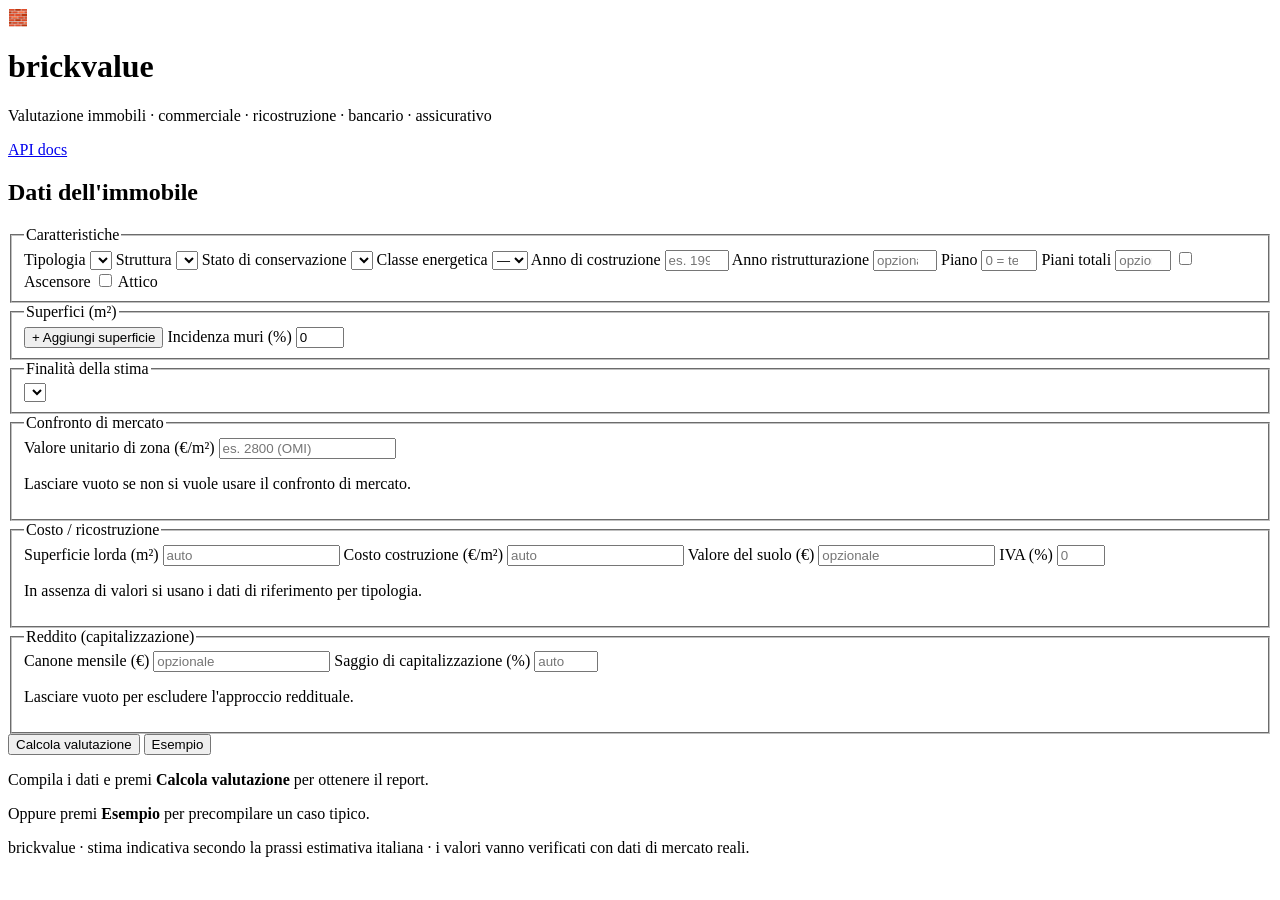
==== frontend/index.html @ e3fd953c "Sistema completo di valutazione immobiliare brickvalue Implementa un sistema completo e robusto per " ====
<!DOCTYPE html>
<html lang="it">
<head>
  <meta charset="UTF-8" />
  <meta name="viewport" content="width=device-width, initial-scale=1.0" />
  <title>brickvalue — Valutazione immobiliare</title>
  <link rel="stylesheet" href="/app/styles.css" />
</head>
<body>
  <header class="topbar">
    <div class="brand">
      <span class="logo">🧱</span>
      <div>
        <h1>brickvalue</h1>
        <p class="tagline">Valutazione immobili · commerciale · ricostruzione · bancario · assicurativo</p>
      </div>
    </div>
    <a class="docs-link" href="/docs" target="_blank" rel="noopener">API docs</a>
  </header>

  <main class="layout">
    <!-- ===================== FORM ===================== -->
    <form id="valuation-form" class="panel form">
      <h2>Dati dell'immobile</h2>

      <fieldset>
        <legend>Caratteristiche</legend>
        <div class="grid">
          <label>Tipologia
            <select name="property_type" id="property_type"></select>
          </label>
          <label>Struttura
            <select name="structure" id="structure"></select>
          </label>
          <label>Stato di conservazione
            <select name="conservation" id="conservation"></select>
          </label>
          <label>Classe energetica
            <select name="energy_class" id="energy_class">
              <option value="">—</option>
            </select>
          </label>
          <label>Anno di costruzione
            <input type="number" name="year_built" min="1000" max="2100" placeholder="es. 1995" />
          </label>
          <label>Anno ristrutturazione
            <input type="number" name="year_renovated" min="1000" max="2100" placeholder="opzionale" />
          </label>
          <label>Piano
            <input type="number" name="floor" min="-5" max="200" placeholder="0 = terra" />
          </label>
          <label>Piani totali
            <input type="number" name="total_floors" min="0" max="200" placeholder="opzionale" />
          </label>
          <label class="check">
            <input type="checkbox" name="has_elevator" /> Ascensore
          </label>
          <label class="check">
            <input type="checkbox" name="is_penthouse" /> Attico
          </label>
        </div>
      </fieldset>

      <fieldset>
        <legend>Superfici (m²)</legend>
        <div id="surface-rows"></div>
        <button type="button" class="btn-secondary" id="add-surface">+ Aggiungi superficie</button>
        <label class="wall">Incidenza muri (%)
          <input type="number" name="wall_incidence_pct" min="0" max="50" step="1" value="0" />
        </label>
      </fieldset>

      <fieldset>
        <legend>Finalità della stima</legend>
        <select name="purpose" id="purpose"></select>
      </fieldset>

      <fieldset>
        <legend>Confronto di mercato</legend>
        <label>Valore unitario di zona (€/m²)
          <input type="number" name="base_unit_value" min="0" step="10" placeholder="es. 2800 (OMI)" />
        </label>
        <p class="hint">Lasciare vuoto se non si vuole usare il confronto di mercato.</p>
      </fieldset>

      <fieldset>
        <legend>Costo / ricostruzione</legend>
        <div class="grid">
          <label>Superficie lorda (m²)
            <input type="number" name="gross_floor_area" min="0" step="1" placeholder="auto" />
          </label>
          <label>Costo costruzione (€/m²)
            <input type="number" name="construction_cost_per_sqm" min="0" step="10" placeholder="auto" />
          </label>
          <label>Valore del suolo (€)
            <input type="number" name="land_value" min="0" step="1000" placeholder="opzionale" />
          </label>
          <label>IVA (%)
            <input type="number" name="vat_pct" min="0" max="30" step="1" placeholder="0" />
          </label>
        </div>
        <p class="hint">In assenza di valori si usano i dati di riferimento per tipologia.</p>
      </fieldset>

      <fieldset>
        <legend>Reddito (capitalizzazione)</legend>
        <div class="grid">
          <label>Canone mensile (€)
            <input type="number" name="monthly_rent" min="0" step="50" placeholder="opzionale" />
          </label>
          <label>Saggio di capitalizzazione (%)
            <input type="number" name="cap_rate" min="0" max="50" step="0.1" placeholder="auto" />
          </label>
        </div>
        <p class="hint">Lasciare vuoto per escludere l'approccio reddituale.</p>
      </fieldset>

      <div class="actions">
        <button type="submit" class="btn-primary" id="submit-btn">Calcola valutazione</button>
        <button type="button" class="btn-secondary" id="demo-btn">Esempio</button>
      </div>
      <p id="form-error" class="error" hidden></p>
    </form>

    <!-- ===================== REPORT ===================== -->
    <section id="report" class="panel report" hidden>
      <div id="report-content"></div>
    </section>
    <section id="placeholder" class="panel placeholder">
      <p>Compila i dati e premi <strong>Calcola valutazione</strong> per ottenere il report.</p>
      <p class="muted">Oppure premi <strong>Esempio</strong> per precompilare un caso tipico.</p>
    </section>
  </main>

  <footer class="footer">
    <p>brickvalue · stima indicativa secondo la prassi estimativa italiana · i valori vanno verificati con dati di mercato reali.</p>
  </footer>

  <script src="/app/app.js"></script>
</body>
</html>
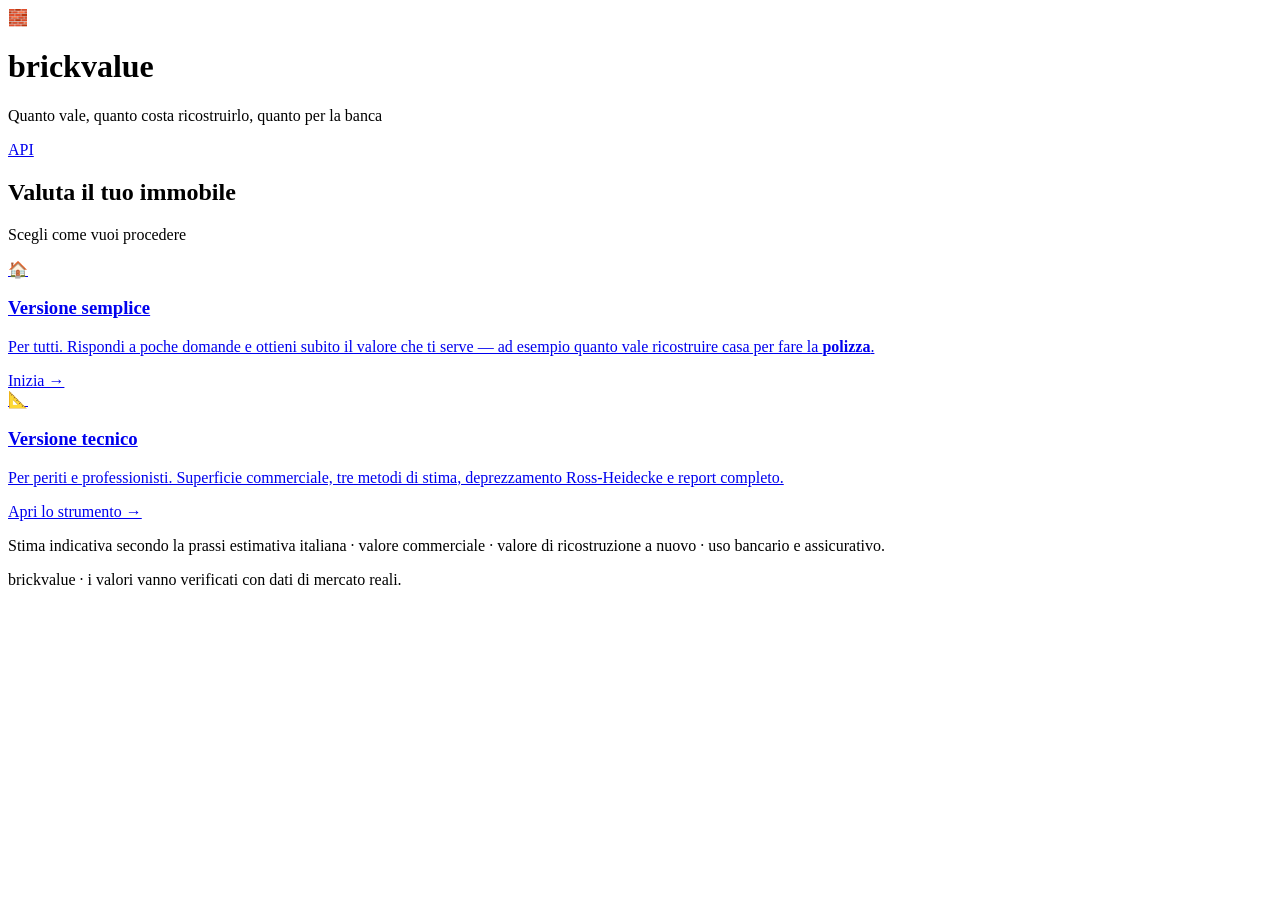
==== commit f0a0becb: "Doppia versione: base (guidata) e tecnico, responsive mobile Versione base ("a prova di anziano"): -" ====
--- a/frontend/index.html
+++ b/frontend/index.html
@@ -6,136 +6,46 @@
   <title>brickvalue — Valutazione immobiliare</title>
   <link rel="stylesheet" href="/app/styles.css" />
 </head>
-<body>
+<body class="landing">
   <header class="topbar">
     <div class="brand">
       <span class="logo">🧱</span>
       <div>
         <h1>brickvalue</h1>
-        <p class="tagline">Valutazione immobili · commerciale · ricostruzione · bancario · assicurativo</p>
+        <p class="tagline">Quanto vale, quanto costa ricostruirlo, quanto per la banca</p>
       </div>
     </div>
-    <a class="docs-link" href="/docs" target="_blank" rel="noopener">API docs</a>
+    <a class="docs-link" href="/docs" target="_blank" rel="noopener">API</a>
   </header>
 
-  <main class="layout">
-    <!-- ===================== FORM ===================== -->
-    <form id="valuation-form" class="panel form">
-      <h2>Dati dell'immobile</h2>
+  <main class="hero">
+    <h2 class="hero-title">Valuta il tuo immobile</h2>
+    <p class="hero-sub">Scegli come vuoi procedere</p>
 
-      <fieldset>
-        <legend>Caratteristiche</legend>
-        <div class="grid">
-          <label>Tipologia
-            <select name="property_type" id="property_type"></select>
-          </label>
-          <label>Struttura
-            <select name="structure" id="structure"></select>
-          </label>
-          <label>Stato di conservazione
-            <select name="conservation" id="conservation"></select>
-          </label>
-          <label>Classe energetica
-            <select name="energy_class" id="energy_class">
-              <option value="">—</option>
-            </select>
-          </label>
-          <label>Anno di costruzione
-            <input type="number" name="year_built" min="1000" max="2100" placeholder="es. 1995" />
-          </label>
-          <label>Anno ristrutturazione
-            <input type="number" name="year_renovated" min="1000" max="2100" placeholder="opzionale" />
-          </label>
-          <label>Piano
-            <input type="number" name="floor" min="-5" max="200" placeholder="0 = terra" />
-          </label>
-          <label>Piani totali
-            <input type="number" name="total_floors" min="0" max="200" placeholder="opzionale" />
-          </label>
-          <label class="check">
-            <input type="checkbox" name="has_elevator" /> Ascensore
-          </label>
-          <label class="check">
-            <input type="checkbox" name="is_penthouse" /> Attico
-          </label>
-        </div>
-      </fieldset>
+    <div class="choices">
+      <a class="choice choice-base" href="/base">
+        <div class="choice-icon">🏠</div>
+        <h3>Versione semplice</h3>
+        <p>Per tutti. Rispondi a poche domande e ottieni subito il valore che ti serve —
+           ad esempio quanto vale ricostruire casa per fare la <strong>polizza</strong>.</p>
+        <span class="choice-cta">Inizia &rarr;</span>
+      </a>
 
-      <fieldset>
-        <legend>Superfici (m²)</legend>
-        <div id="surface-rows"></div>
-        <button type="button" class="btn-secondary" id="add-surface">+ Aggiungi superficie</button>
-        <label class="wall">Incidenza muri (%)
-          <input type="number" name="wall_incidence_pct" min="0" max="50" step="1" value="0" />
-        </label>
-      </fieldset>
+      <a class="choice choice-full" href="/full">
+        <div class="choice-icon">📐</div>
+        <h3>Versione tecnico</h3>
+        <p>Per periti e professionisti. Superficie commerciale, tre metodi di stima,
+           deprezzamento Ross-Heidecke e report completo.</p>
+        <span class="choice-cta">Apri lo strumento &rarr;</span>
+      </a>
+    </div>
 
-      <fieldset>
-        <legend>Finalità della stima</legend>
-        <select name="purpose" id="purpose"></select>
-      </fieldset>
-
-      <fieldset>
-        <legend>Confronto di mercato</legend>
-        <label>Valore unitario di zona (€/m²)
-          <input type="number" name="base_unit_value" min="0" step="10" placeholder="es. 2800 (OMI)" />
-        </label>
-        <p class="hint">Lasciare vuoto se non si vuole usare il confronto di mercato.</p>
-      </fieldset>
-
-      <fieldset>
-        <legend>Costo / ricostruzione</legend>
-        <div class="grid">
-          <label>Superficie lorda (m²)
-            <input type="number" name="gross_floor_area" min="0" step="1" placeholder="auto" />
-          </label>
-          <label>Costo costruzione (€/m²)
-            <input type="number" name="construction_cost_per_sqm" min="0" step="10" placeholder="auto" />
-          </label>
-          <label>Valore del suolo (€)
-            <input type="number" name="land_value" min="0" step="1000" placeholder="opzionale" />
-          </label>
-          <label>IVA (%)
-            <input type="number" name="vat_pct" min="0" max="30" step="1" placeholder="0" />
-          </label>
-        </div>
-        <p class="hint">In assenza di valori si usano i dati di riferimento per tipologia.</p>
-      </fieldset>
-
-      <fieldset>
-        <legend>Reddito (capitalizzazione)</legend>
-        <div class="grid">
-          <label>Canone mensile (€)
-            <input type="number" name="monthly_rent" min="0" step="50" placeholder="opzionale" />
-          </label>
-          <label>Saggio di capitalizzazione (%)
-            <input type="number" name="cap_rate" min="0" max="50" step="0.1" placeholder="auto" />
-          </label>
-        </div>
-        <p class="hint">Lasciare vuoto per escludere l'approccio reddituale.</p>
-      </fieldset>
-
-      <div class="actions">
-        <button type="submit" class="btn-primary" id="submit-btn">Calcola valutazione</button>
-        <button type="button" class="btn-secondary" id="demo-btn">Esempio</button>
-      </div>
-      <p id="form-error" class="error" hidden></p>
-    </form>
-
-    <!-- ===================== REPORT ===================== -->
-    <section id="report" class="panel report" hidden>
-      <div id="report-content"></div>
-    </section>
-    <section id="placeholder" class="panel placeholder">
-      <p>Compila i dati e premi <strong>Calcola valutazione</strong> per ottenere il report.</p>
-      <p class="muted">Oppure premi <strong>Esempio</strong> per precompilare un caso tipico.</p>
-    </section>
+    <p class="hero-note">Stima indicativa secondo la prassi estimativa italiana ·
+      valore commerciale · valore di ricostruzione a nuovo · uso bancario e assicurativo.</p>
   </main>
 
   <footer class="footer">
-    <p>brickvalue · stima indicativa secondo la prassi estimativa italiana · i valori vanno verificati con dati di mercato reali.</p>
+    <p>brickvalue · i valori vanno verificati con dati di mercato reali.</p>
   </footer>
-
-  <script src="/app/app.js"></script>
 </body>
 </html>
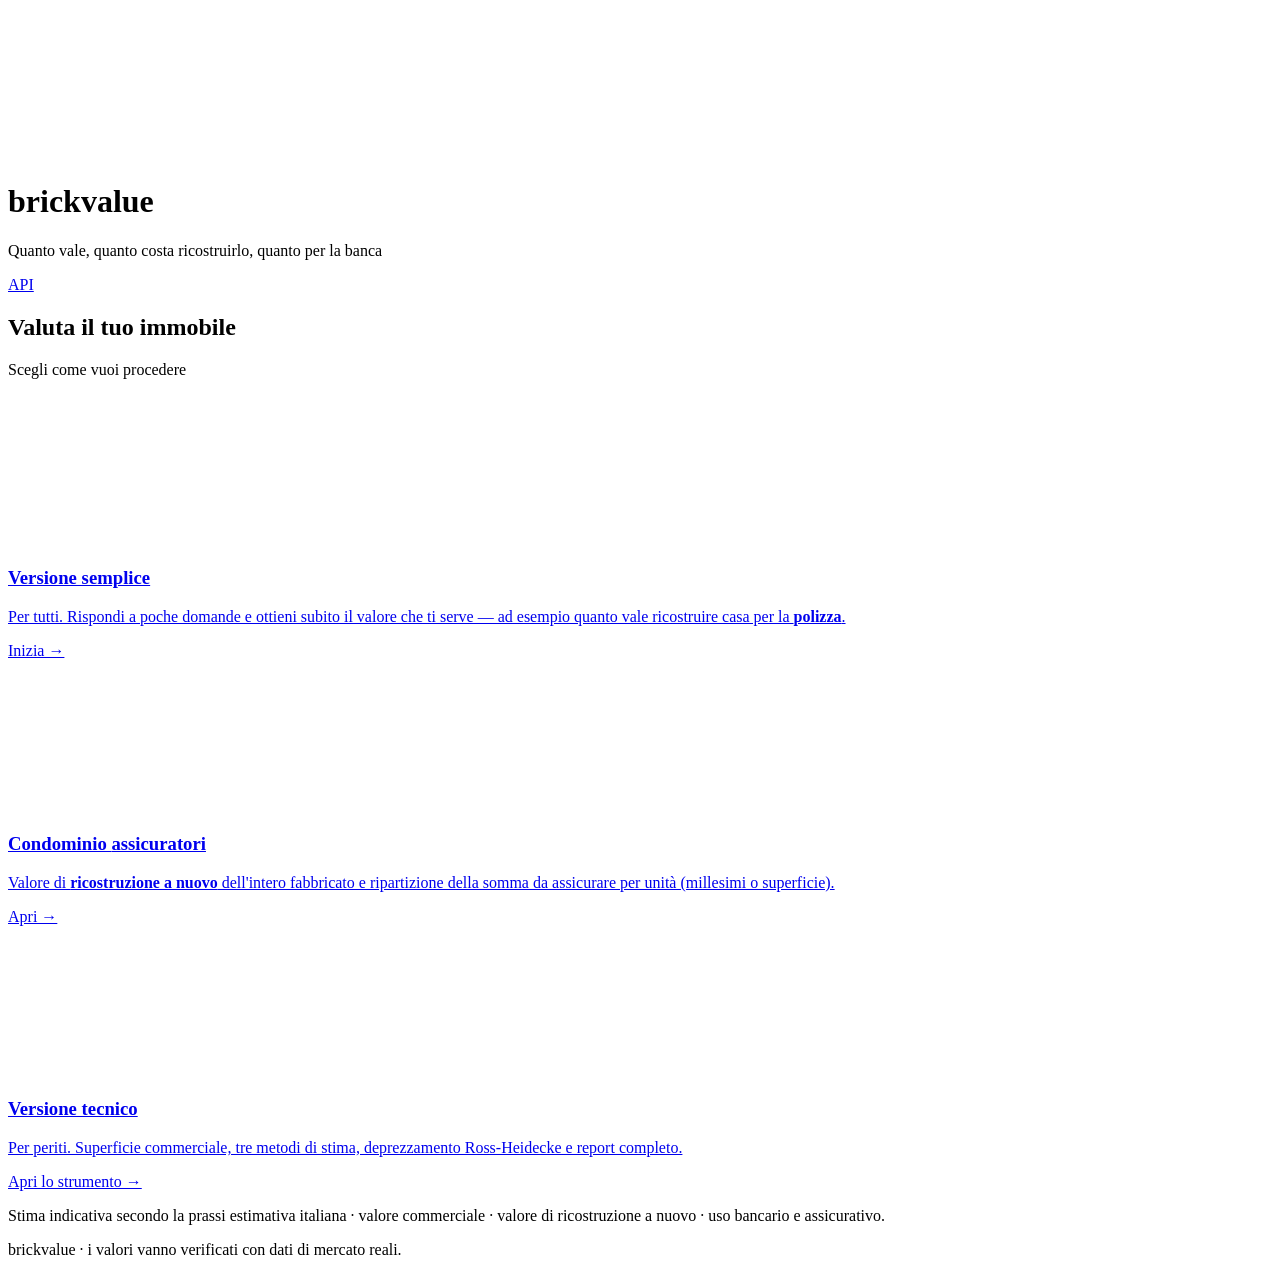
==== commit 03c42a9e: "Condominio per assicuratori, autocomplete completo, icone personalizzate Autocompletamento (fix "non" ====
--- a/frontend/index.html
+++ b/frontend/index.html
@@ -9,7 +9,7 @@
 <body class="landing">
   <header class="topbar">
     <div class="brand">
-      <span class="logo">🧱</span>
+      <svg class="logo-ic"><use href="#i-brick"></use></svg>
       <div>
         <h1>brickvalue</h1>
         <p class="tagline">Quanto vale, quanto costa ricostruirlo, quanto per la banca</p>
@@ -24,17 +24,25 @@
 
     <div class="choices">
       <a class="choice choice-base" href="/base">
-        <div class="choice-icon">🏠</div>
+        <div class="choice-icon"><svg class="ic-xl"><use href="#i-home"></use></svg></div>
         <h3>Versione semplice</h3>
         <p>Per tutti. Rispondi a poche domande e ottieni subito il valore che ti serve —
-           ad esempio quanto vale ricostruire casa per fare la <strong>polizza</strong>.</p>
+           ad esempio quanto vale ricostruire casa per la <strong>polizza</strong>.</p>
         <span class="choice-cta">Inizia &rarr;</span>
       </a>
 
+      <a class="choice choice-condo" href="/condominio">
+        <div class="choice-icon"><svg class="ic-xl"><use href="#i-building"></use></svg></div>
+        <h3>Condominio <span class="pill">assicuratori</span></h3>
+        <p>Valore di <strong>ricostruzione a nuovo</strong> dell'intero fabbricato e
+           ripartizione della somma da assicurare per unità (millesimi o superficie).</p>
+        <span class="choice-cta">Apri &rarr;</span>
+      </a>
+
       <a class="choice choice-full" href="/full">
-        <div class="choice-icon">📐</div>
+        <div class="choice-icon"><svg class="ic-xl"><use href="#i-ruler"></use></svg></div>
         <h3>Versione tecnico</h3>
-        <p>Per periti e professionisti. Superficie commerciale, tre metodi di stima,
+        <p>Per periti. Superficie commerciale, tre metodi di stima,
            deprezzamento Ross-Heidecke e report completo.</p>
         <span class="choice-cta">Apri lo strumento &rarr;</span>
       </a>
@@ -47,5 +55,7 @@
   <footer class="footer">
     <p>brickvalue · i valori vanno verificati con dati di mercato reali.</p>
   </footer>
+
+  <script src="/app/icons.js"></script>
 </body>
 </html>
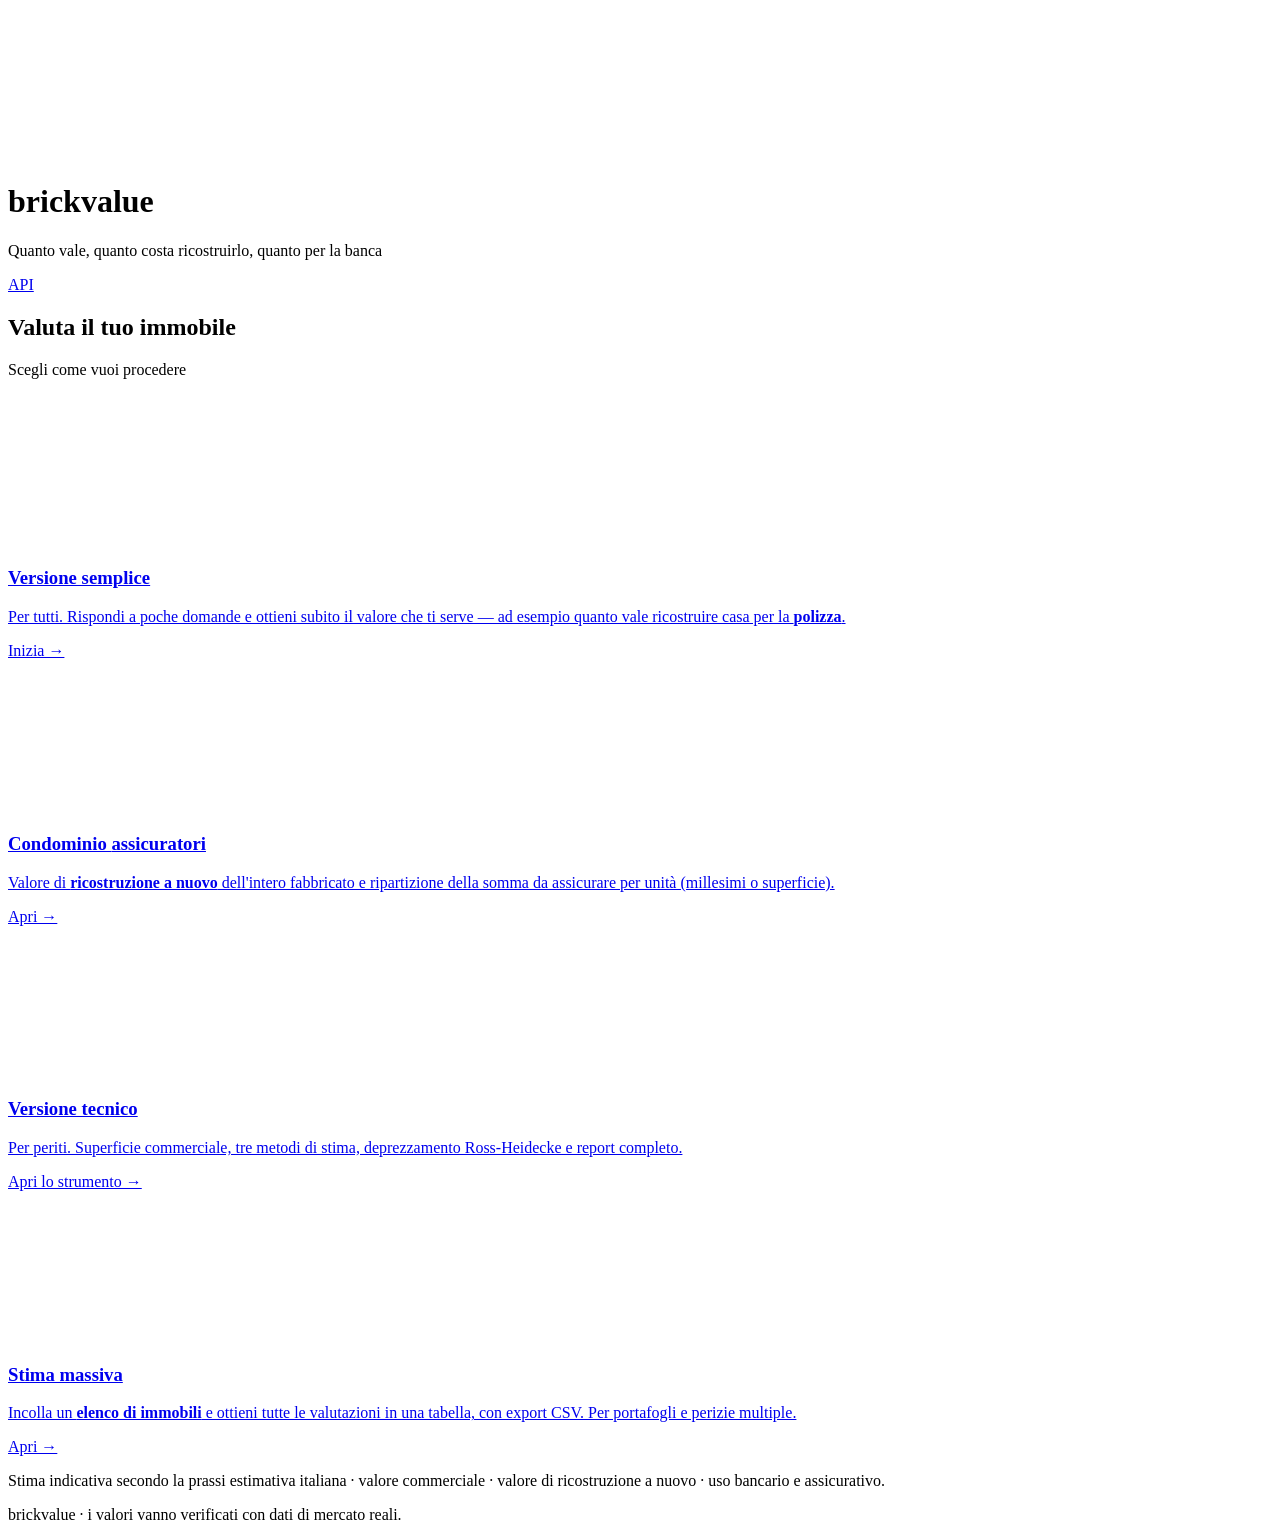
==== commit 0ca20cb9: "Automazione: auto-zona, import condominio, stima massiva, stampa PDF Roadmap di automazione (4 tappe" ====
--- a/frontend/index.html
+++ b/frontend/index.html
@@ -46,6 +46,14 @@
            deprezzamento Ross-Heidecke e report completo.</p>
         <span class="choice-cta">Apri lo strumento &rarr;</span>
       </a>
+
+      <a class="choice choice-batch" href="/batch">
+        <div class="choice-icon"><svg class="ic-xl"><use href="#i-doc"></use></svg></div>
+        <h3>Stima massiva</h3>
+        <p>Incolla un <strong>elenco di immobili</strong> e ottieni tutte le valutazioni
+           in una tabella, con export CSV. Per portafogli e perizie multiple.</p>
+        <span class="choice-cta">Apri &rarr;</span>
+      </a>
     </div>
 
     <p class="hero-note">Stima indicativa secondo la prassi estimativa italiana ·
